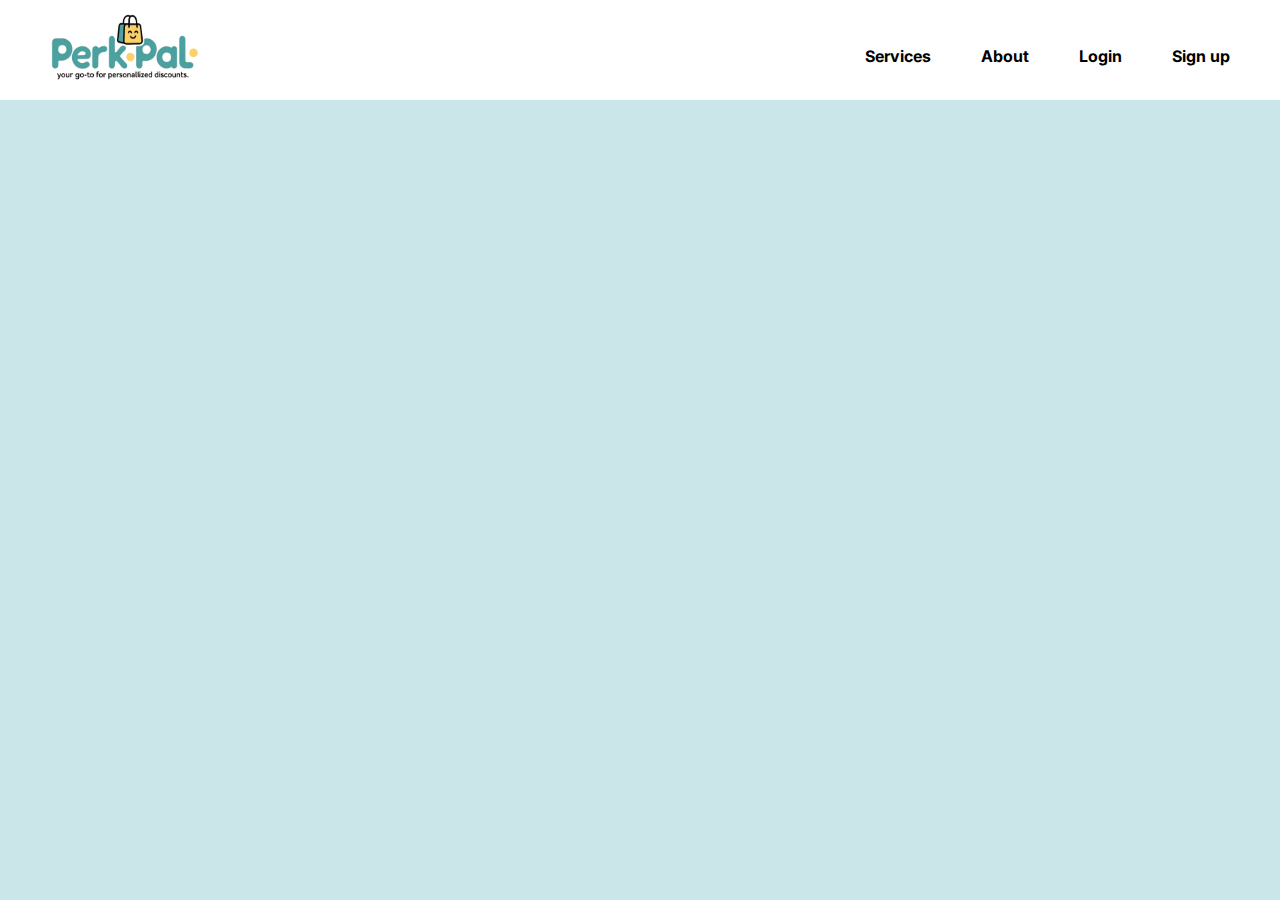
==== trail.html @ f1766358 "first commit" ====
<!DOCTYPE html>
<html lang="en">
<head>
    <meta charset="UTF-8">
    <meta name="viewport" content="width=device-width, initial-scale=1.0">
    <link href="./trailstyles.css" rel="stylesheet">
    <title>Perk-Pal</title>
    <link rel="preconnect" href="https://fonts.googleapis.com">
    <link rel="preconnect" href="https://fonts.gstatic.com" crossorigin>
    <link href="https://fonts.googleapis.com/css2?family=Inter:ital,opsz,wght@0,14..32,100..900;1,14..32,100..900&display=swap" rel="stylesheet">

    <style>
        /* Animation class to trigger movement */
        .move {
            transform: translateY(0); /* Move to its normal position */
            opacity: 1; /* Fade in */
        }
    </style>
</head>
<body>
    <div class="logo-container">
        <img src="./trail logo.png" alt="Perk-Pal Logo" class="logo-image">
        <ul>
            <li>Services</li>
            <li>About</li>
            <li>Login</li>
            <li>Sign up</li>
        </ul>
    </div>

    <script>
        // Wait for the page to load completely
        window.addEventListener('load', function() {
            // Add 'move' class to the logo container to trigger the animation
            document.querySelector('.logo-container').classList.add('move');
        });
    </script>
</body>
</html>
---- trailstyles.css ----
body, html {
    margin: 0;
    padding: 0;
    width: 100%;
    background-color: #cbe6e9;
    
}

img {
    width: 250px;
    height: 150px;
    margin-top: -28px;
}

.logo-container {
    background-color: #ffffff;
    width: 100%;
    height: 100px;
    margin: 0;
    padding: 0;
    margin-bottom: -20px;
    font-family: "Inter", serif;
    font-optical-sizing: auto;
    font-weight:bold;
    font-style: normal;
    opacity: 0; 
    transform: translateY(-50px); /* Start off above the screen */
    transition: transform 1.5s ease, opacity 1.5s ease;
}
ul{
    display: flex;
    margin-top: -80px;
    list-style-type: none;
    justify-content: flex-end;
}
li{
    
    margin-right: 50px;
}
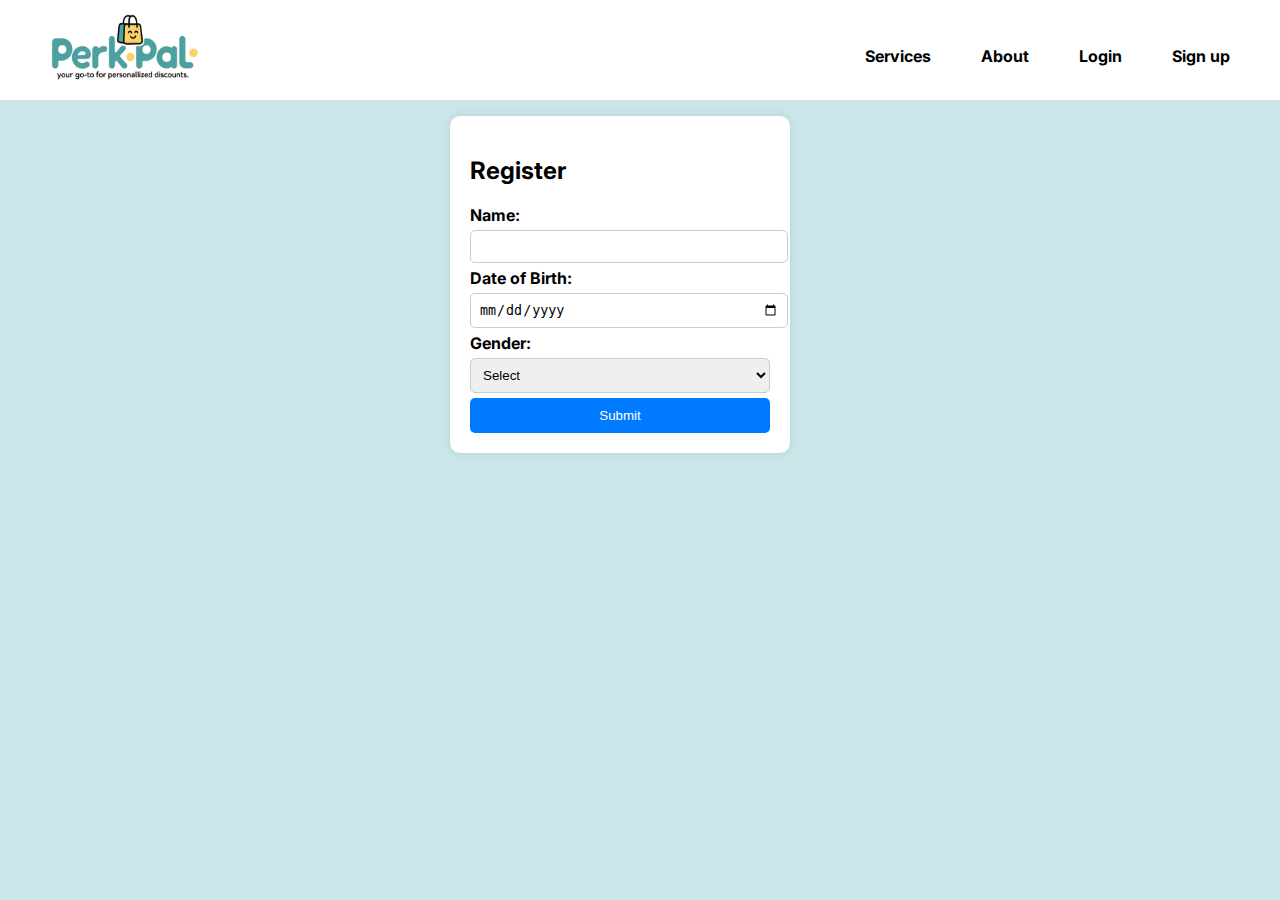
==== commit 5914679f: "Updated html and css files" ====
--- a/trail.html
+++ b/trail.html
@@ -26,7 +26,69 @@
             <li>Login</li>
             <li>Sign up</li>
         </ul>
+        <div class="form-container">
+            <h2>Register</h2>
+            <form id="userForm">
+                <label for="name">Name:</label>
+                <input type="text" id="name" required>
+                <span class="error" id="nameError"></span>
+    
+                <label for="dob">Date of Birth:</label>
+                <input type="date" id="dob" required>
+                <span class="error" id="dobError"></span>
+    
+                <label for="gender">Gender:</label>
+                <select id="gender" required>
+                    <option value="">Select</option>
+                    <option value="Male">Male</option>
+                    <option value="Female">Female</option>
+                    <option value="Other">Other</option>
+                </select>
+                <span class="error" id="genderError"></span>
+    
+                <button type="submit">Submit</button>
+            </form>
+        </div>
+    
+        <script>
+            document.getElementById("userForm").addEventListener("submit", function(event) {
+                event.preventDefault();
+                
+                let name = document.getElementById("name").value.trim();
+                let dob = document.getElementById("dob").value;
+                let gender = document.getElementById("gender").value;
+                
+                let valid = true;
+                
+                if (name === "") {
+                    document.getElementById("nameError").innerText = "Name is required";
+                    valid = false;
+                } else {
+                    document.getElementById("nameError").innerText = "";
+                }
+    
+                if (dob === "") {
+                    document.getElementById("dobError").innerText = "Date of Birth is required";
+                    valid = false;
+                } else {
+                    document.getElementById("dobError").innerText = "";
+                }
+    
+                if (gender === "") {
+                    document.getElementById("genderError").innerText = "Please select a gender";
+                    valid = false;
+                } else {
+                    document.getElementById("genderError").innerText = "";
+                }
+    
+                if (valid) {
+                    alert(`Thank you for registering, ${name}!`);
+                    // Here, you can send data to a backend using fetch/AJAX.
+                }
+            });
+        </script>
     </div>
+    
 
     <script>
         // Wait for the page to load completely
--- a/trailstyles.css
+++ b/trailstyles.css
@@ -37,3 +37,39 @@
     
     margin-right: 50px;
 }
+.form-container {
+    margin-left: 450px;
+    margin-top: 50px;
+    background: white;
+    padding: 20px;
+    /* padding-right: 10px; */
+    border-radius: 10px;
+    box-shadow: 0px 0px 10px rgba(0, 0, 0, 0.1);
+    width: 300px;
+}
+label {
+    font-weight: bold;
+}
+input, select {
+    width: 100%;
+    padding: 8px;
+    margin: 5px 0;
+    border: 1px solid #ccc;
+    border-radius: 5px;
+}
+button {
+    width: 100%;
+    padding: 10px;
+    background-color: #007BFF;
+    color: white;
+    border: none;
+    border-radius: 5px;
+    cursor: pointer;
+}
+button:hover {
+    background-color: #0056b3;
+}
+.error {
+    color: red;
+    font-size: 12px;
+}
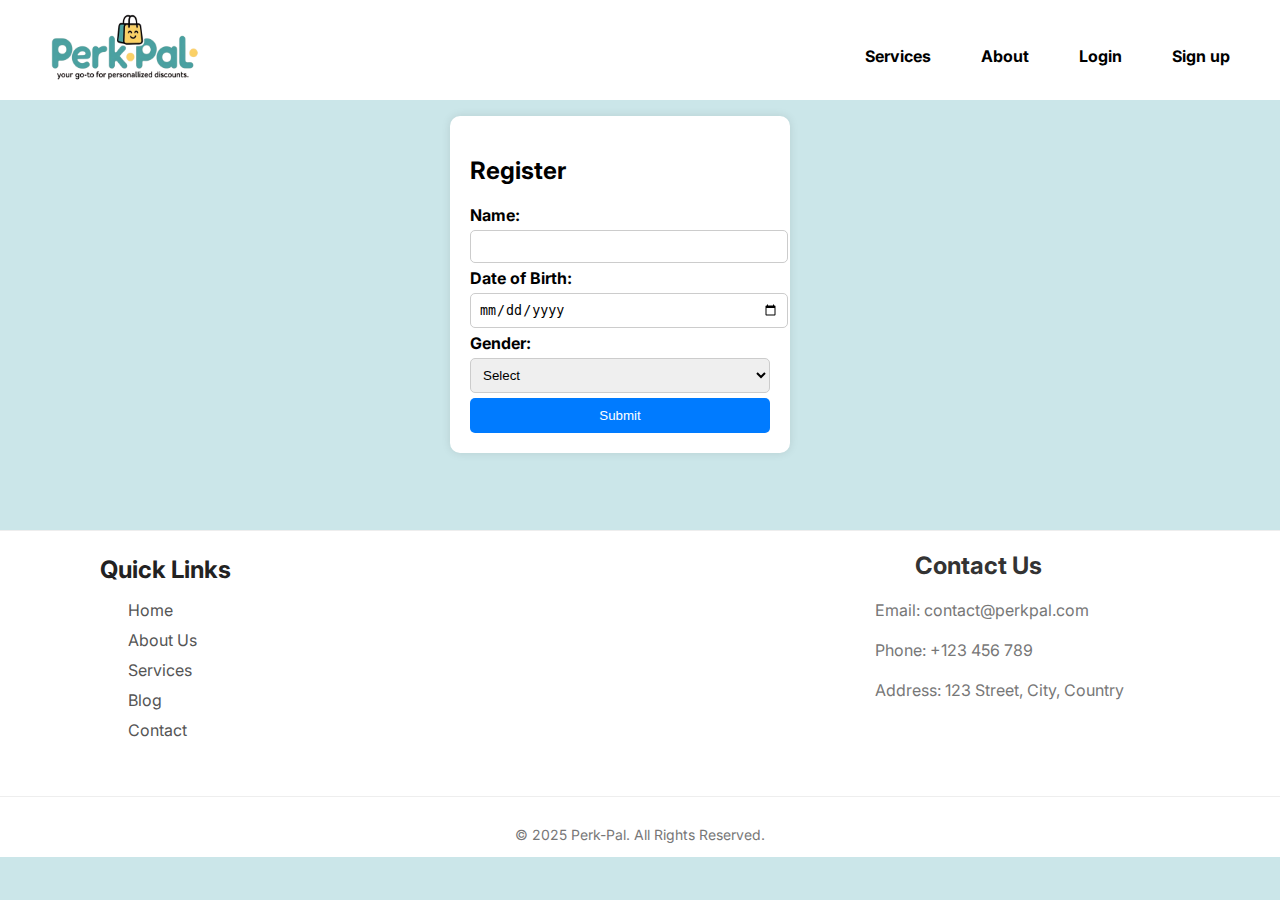
==== commit 05bf1634: "Updated files" ====
--- a/trail.html
+++ b/trail.html
@@ -88,7 +88,6 @@
             });
         </script>
     </div>
-    
 
     <script>
         // Wait for the page to load completely
@@ -97,5 +96,42 @@
             document.querySelector('.logo-container').classList.add('move');
         });
     </script>
+     <footer class="site-footer">
+        <div class="footer-container">
+          <!-- Left Column -->
+          <div class="footer-left">
+            <h3>Quick Links</h3>
+            <ul>
+              <li><a href="#">Home</a></li>
+              <li><a href="#">About Us</a></li>
+              <li><a href="#">Services</a></li>
+              <li><a href="#">Blog</a></li>
+              <li><a href="#">Contact</a></li>
+            </ul>
+          </div>
+    
+          <!-- Right Column -->
+          <div class="footer-right">
+            <h2 style="margin-left: 40px;">Contact Us</h2>
+            <p>Email: contact@perkpal.com</p>
+            <p>Phone: +123 456 789</p>
+            <p>Address: 123 Street, City, Country</p>
+    
+            <div class="social-icons">
+              <a href="#" class="social-icon"><i class="fab fa-facebook-f"></i></a>
+              <a href="#" class="social-icon"><i class="fab fa-twitter"></i></a>
+              <a href="#" class="social-icon"><i class="fab fa-instagram"></i></a>
+              <a href="#" class="social-icon"><i class="fab fa-linkedin-in"></i></a>
+            </div>
+          </div>
+        </div>
+    
+        <!-- Footer Bottom -->
+        <div class="footer-bottom">
+          <p>&copy; 2025 Perk-Pal. All Rights Reserved.</p>
+        </div>
+      </footer>
+        
+
 </body>
 </html>
--- a/trailstyles.css
+++ b/trailstyles.css
@@ -3,7 +3,20 @@
     padding: 0;
     width: 100%;
     background-color: #cbe6e9;
+    display: flex;
+    flex-direction: column;
+    min-height: 100vh; /* Ensures the page takes at least the full height of the viewport */
+    font-family: "Inter", serif;
     
+}
+
+body {
+    display: flex;
+    flex-direction: column;
+}
+
+main {
+    flex: 1; /* Pushes the footer down */
 }
 
 img {
@@ -26,17 +39,18 @@
     opacity: 0; 
     transform: translateY(-50px); /* Start off above the screen */
     transition: transform 1.5s ease, opacity 1.5s ease;
-}
-ul{
-    display: flex;
-    margin-top: -80px;
-    list-style-type: none;
-    justify-content: flex-end;
-}
-li{
-    
-    margin-right: 50px;
-}
+    ul{
+        display: flex;
+        margin-top: -80px;
+        list-style-type: none;
+        justify-content: flex-end;
+    }
+    li{
+        
+        margin-right: 50px;
+    }
+}
+
 .form-container {
     margin-left: 450px;
     margin-top: 50px;
@@ -73,3 +87,120 @@
     color: red;
     font-size: 12px;
 }
+.site-footer {
+    background-color: #fff; /* White background */
+    color: #333; /* Dark text for readability */
+    padding: 0px;
+    text-align: center;
+    border-top: 1px solid #eee; /* Subtle top border */
+    width: 100%;
+    margin-top:  450px; /* Ensures footer stays at the bottom */
+  
+    
+  }
+
+  .footer-container {
+    display: flex;
+    justify-content: space-between;
+    flex-wrap: wrap;
+    gap: 20px;
+    margin-bottom: 30px;
+    margin-left: 100px;
+  }
+
+  /* Left Column (Links) */
+  .footer-left {
+    flex: 1;
+    min-width: 250px;
+    text-align: left;
+  }
+
+  .footer-left h3 {
+    font-size: 24px;
+    margin-bottom: 10px;
+    color: #222;
+  }
+
+  .footer-left ul {
+    list-style: none;
+    padding: 0;
+    margin-left: 28px;
+  }
+
+  .footer-left ul li {
+    margin: 10px 0;
+  }
+
+  .footer-left ul li a {
+    color: #555;
+    text-decoration: none;
+    font-size: 16px;
+    transition: color 0.3s ease;
+  }
+
+  .footer-left ul li a:hover {
+    /* color: ; Hover color for links */
+    color:#143bfa ;
+    font-weight: 500;
+    position: relative;
+    transition: color 0.2s;
+  }
+
+  /* Right Column (Contact and Social Icons) */
+  .footer-right {
+    flex: 1;
+    min-width: 250px;
+    text-align: left;
+    margin-left: 350px;
+  }
+
+  .footer-right h4 {
+    font-size: 20px;
+    margin-bottom: 10px;
+    color: #222;
+  }
+
+  .footer-right p {
+    font-size: 16px;
+    color: #777;
+    margin-bottom: 20px;
+  }
+
+  .footer-right .social-icons {
+    display: flex;
+    gap: 15px;
+  }
+
+  .footer-right .social-icon {
+    font-size: 22px;
+    color: #555;
+    transition: transform 0.3s ease, color 0.3s ease;
+  }
+
+  .footer-right .social-icon:hover {
+    color: #007bff;
+    transform: scale(1.2);
+  }
+
+  /* Footer Bottom */
+  .footer-bottom {
+    font-size: 14px;
+    color: #777;
+    margin-top: 40px;
+    border-top: 1px solid #eee;
+    padding-top: 15px;
+  }
+
+  /* Responsive Design */
+  @media (max-width: 768px) {
+    .footer-container {
+      flex-direction: column;
+      text-align: left;
+    }
+
+    .footer-left, .footer-right {
+      flex: 1;
+      min-width: 100%;
+      margin-bottom: 20px;
+    }
+  }
